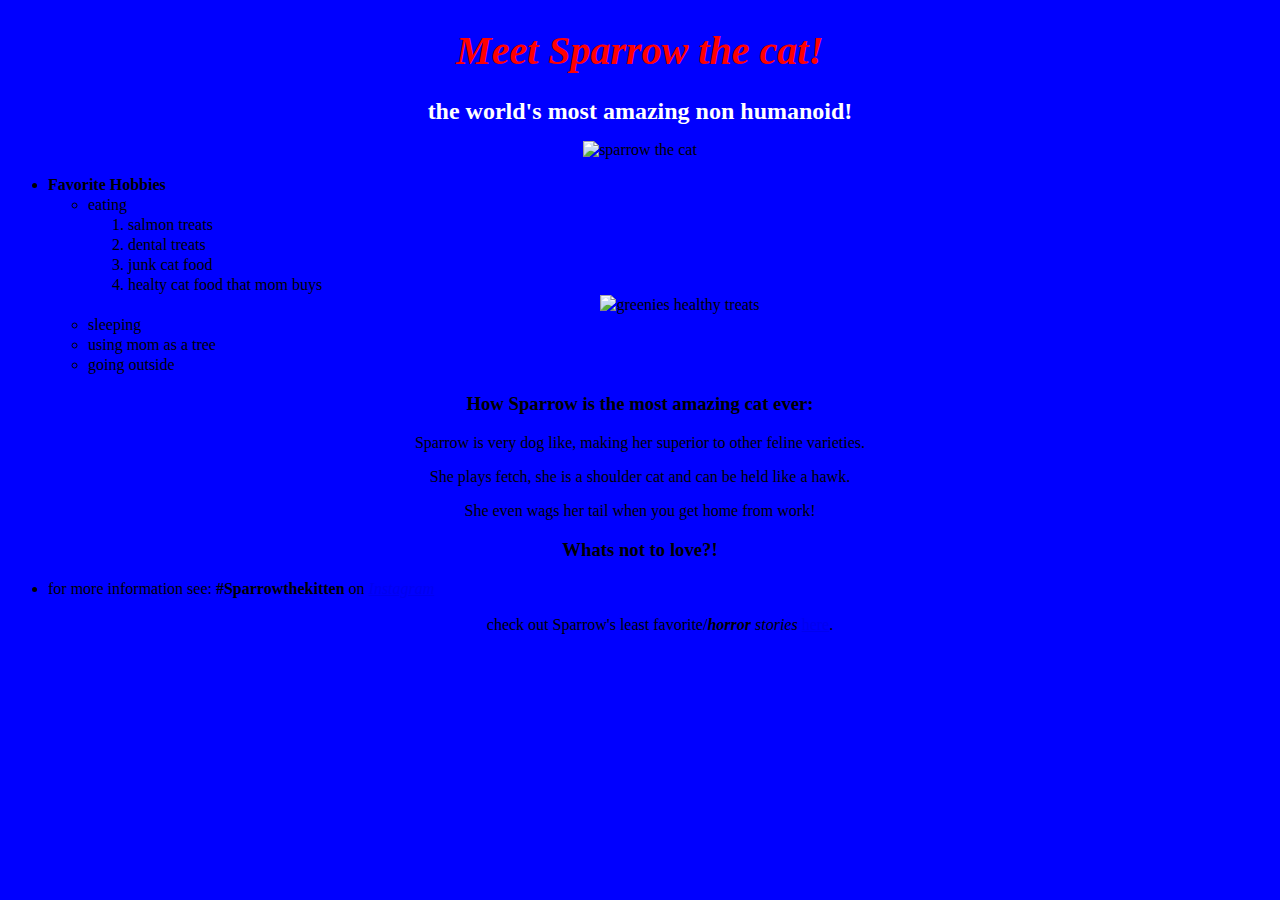
==== index.html @ 1cc1d71e "change name of sparrow the cat to index.html" ====
<!DOCTYPE html>
<html>
  <head>
     <link href="css/styles.css" rel="stylesheet" type="text/css">
    <title>Sparrow the cat!</title>
  </head>
<body>
  <h1>Meet Sparrow the cat!<h1>
  <h2>the world's most amazing non humanoid!</h2>
  <img src="img/cat.jpg" alt="sparrow the cat">
  <ul>
    <li><strong>Favorite Hobbies</strong></li>
      <ul>
        <li>eating</li>
          <ol>
            <li>salmon treats</li>
            <li>dental treats</li>
            <li>junk cat food</li>
            <li>healty cat food that mom buys</li>
          </ol>
    <img src="img/treats.jpg" alt="greenies healthy treats">

        <li>sleeping</li>
        <li>using mom as a tree</li>
        <li>going outside</li>
      </ul>
  </ul>
  <h3>How Sparrow is the most amazing cat ever:</h3>
  <p>Sparrow is very dog like, making her superior to other feline varieties.</p>
  <p>She plays fetch, she is a shoulder cat and can be held like a hawk.</p>
  <p>She even wags her tail when you get home from work!</p>

  <h3>Whats not to love?!</h3>
  <ul>
    <li>for more information see: <strong>#Sparrowthekitten</strong> on <em><a href="https://www.instagram.com/">Instagram</a></em></li>
  <p> check out Sparrow's least favorite/<strong><em>horror</strong> stories</em> <a href="Sparrows-dislikes.html">here</a>.</p>
  </ul>
</body>

</html>
---- css/styles.css ----
h1 {
  color: red;
  text-align: center;
  font-size: 40px;
  font-style: italic;
}
h2 {
  color:white;
  text-align: center;
  line-height: 20px;
  font-family: serif;
}
ul {
  text-align: center;
  line-height: 20px;
  font-family: fantasy;
}
body {
  background-color: blue;
  text-align: center;
}

p {
  text-align: center;;
}
h3 {
  text-align: center;
}
ol {
  text-align: center;
}
img {text-align: center;}

li {
  text-align: left;
}
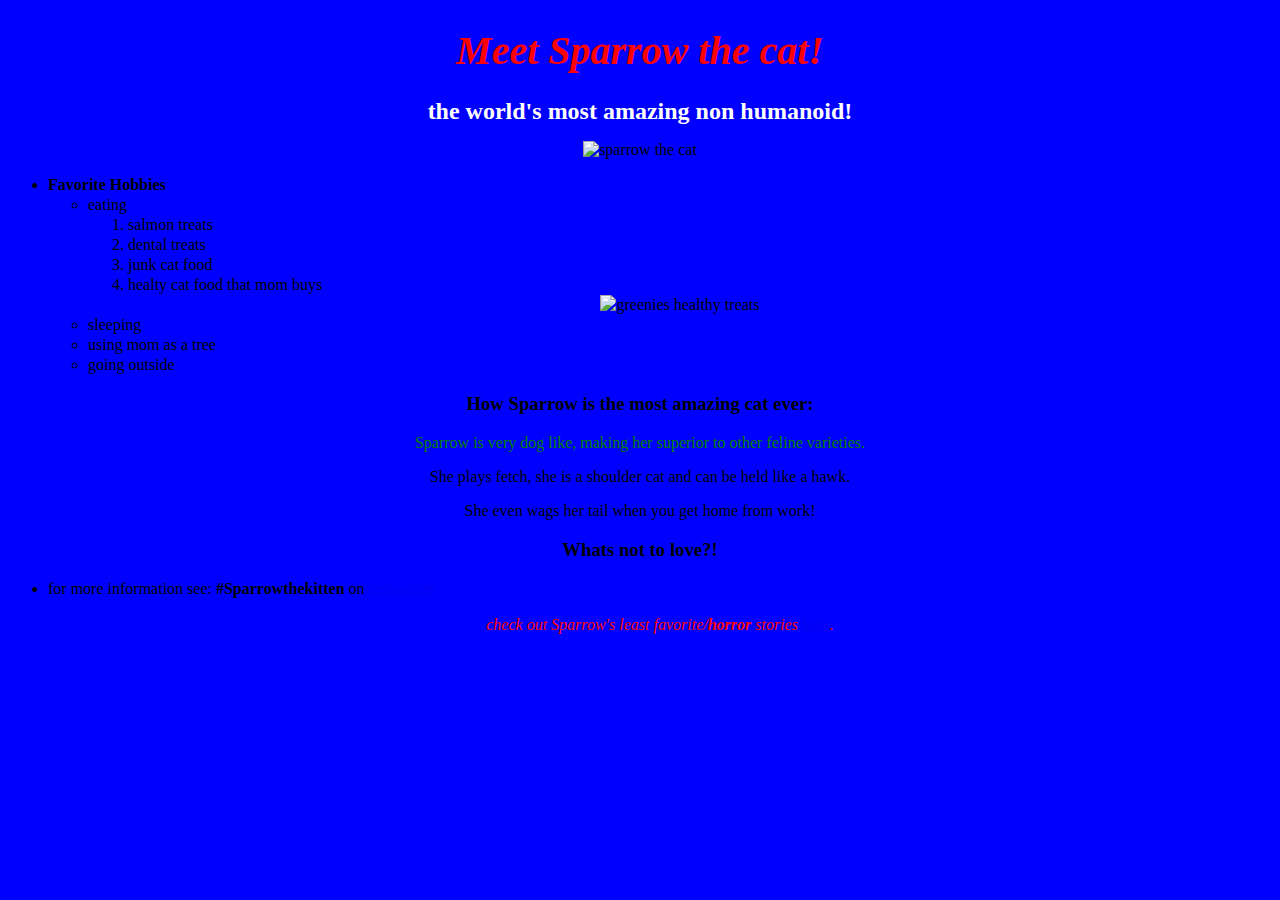
==== commit 2cac7b5d: "add css styles with class" ====
--- a/index.html
+++ b/index.html
@@ -5,7 +5,7 @@
     <title>Sparrow the cat!</title>
   </head>
 <body>
-  <h1>Meet Sparrow the cat!<h1>
+  <h1 class="intro">Meet Sparrow the cat!<h1>
   <h2>the world's most amazing non humanoid!</h2>
   <img src="img/cat.jpg" alt="sparrow the cat">
   <ul>
@@ -26,14 +26,14 @@
       </ul>
   </ul>
   <h3>How Sparrow is the most amazing cat ever:</h3>
-  <p>Sparrow is very dog like, making her superior to other feline varieties.</p>
+  <p class="likes">Sparrow is very dog like, making her superior to other feline varieties.</p>
   <p>She plays fetch, she is a shoulder cat and can be held like a hawk.</p>
   <p>She even wags her tail when you get home from work!</p>
 
   <h3>Whats not to love?!</h3>
   <ul>
     <li>for more information see: <strong>#Sparrowthekitten</strong> on <em><a href="https://www.instagram.com/">Instagram</a></em></li>
-  <p> check out Sparrow's least favorite/<strong><em>horror</strong> stories</em> <a href="Sparrows-dislikes.html">here</a>.</p>
+  <p class="dislikes"> check out Sparrow's least favorite/<strong><em>horror</strong> stories</em> <a href="Sparrows-dislikes.html">here</a>.</p>
   </ul>
 </body>
 
--- a/css/styles.css
+++ b/css/styles.css
@@ -34,3 +34,12 @@
 li {
   text-align: left;
 }
+
+.dislikes {
+  color: red;
+  font-style: italic;
+}
+.likes  {
+  color: green;
+  font-style: bold;
+}
